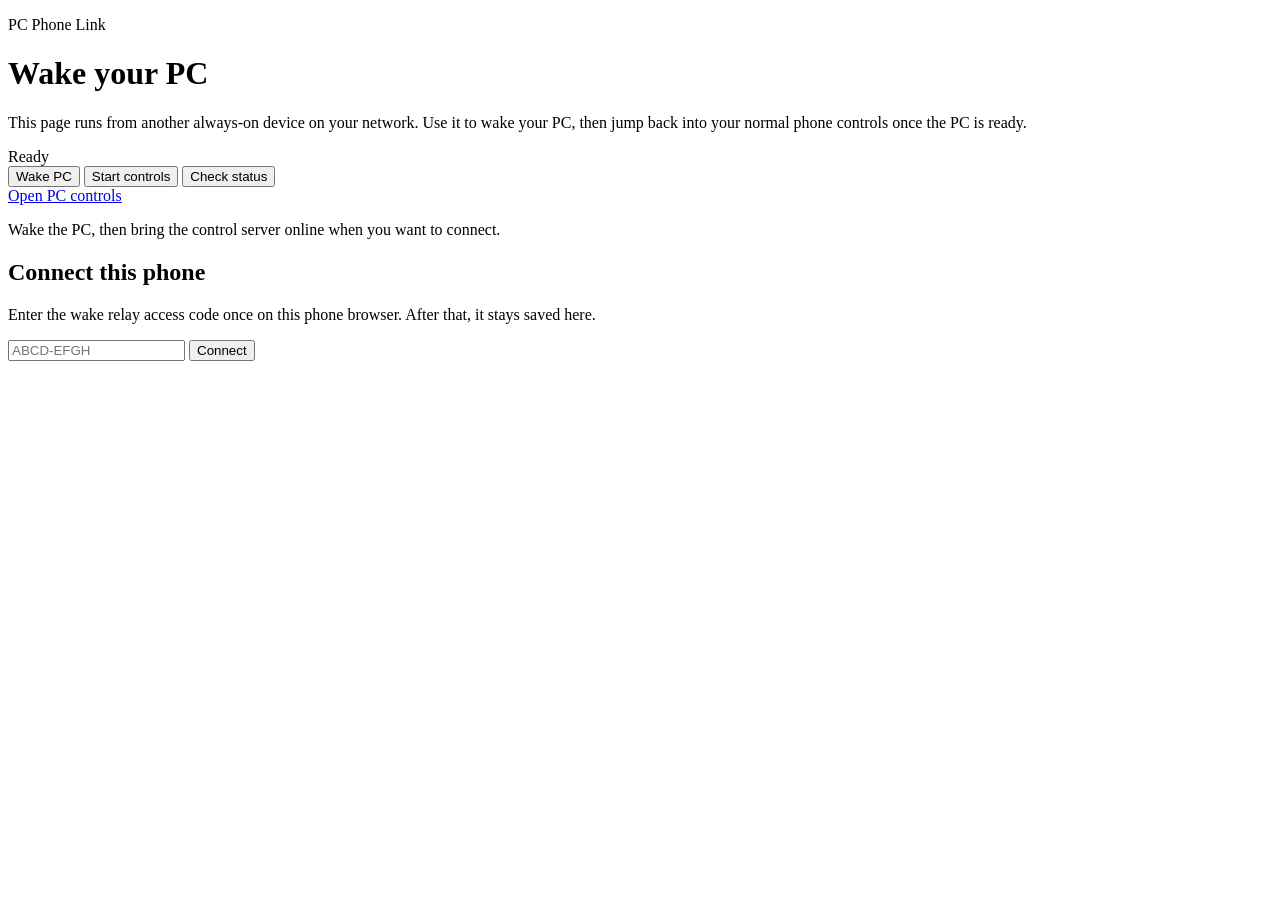
==== phone_link/wake_static/index.html @ e5c5bbfd "Add safe logging and screen-capture safeguards Co-authored-by: Copilot <223556219+Copilot@users.nore" ====
<!DOCTYPE html>
<html lang="en">
<head>
  <meta charset="utf-8">
  <meta name="viewport" content="width=device-width, initial-scale=1, viewport-fit=cover">
  <title>PC Phone Link Wake Relay</title>
  <link rel="stylesheet" href="/assets/styles.css">
</head>
<body>
  <div id="app">
    <main class="card">
      <p class="eyebrow">PC Phone Link</p>
      <h1>Wake your PC</h1>
      <p class="body-copy">
        This page runs from another always-on device on your network. Use it to wake your PC,
        then jump back into your normal phone controls once the PC is ready.
      </p>
      <div id="statusPill" class="status-pill">Ready</div>
      <div class="actions">
        <button id="wakeButton" type="button">Wake PC</button>
        <button id="startControls" type="button">Start controls</button>
        <button id="checkStatus" class="ghost-button" type="button">Check status</button>
      </div>
      <a id="openControls" class="primary-link hidden" href="#">Open PC controls</a>
      <p id="controlHint" class="subtle-copy">
        Wake the PC, then bring the control server online when you want to connect.
      </p>
    </main>

    <section id="authPanel" class="auth-panel">
      <form id="authForm" class="auth-card">
        <h2>Connect this phone</h2>
        <p>Enter the wake relay access code once on this phone browser. After that, it stays saved here.</p>
        <input id="authToken" type="text" placeholder="ABCD-EFGH" autocomplete="one-time-code">
        <button type="submit">Connect</button>
      </form>
    </section>

    <div id="toast" class="toast hidden"></div>
  </div>
  <script src="/assets/app.js" defer></script>
</body>
</html>
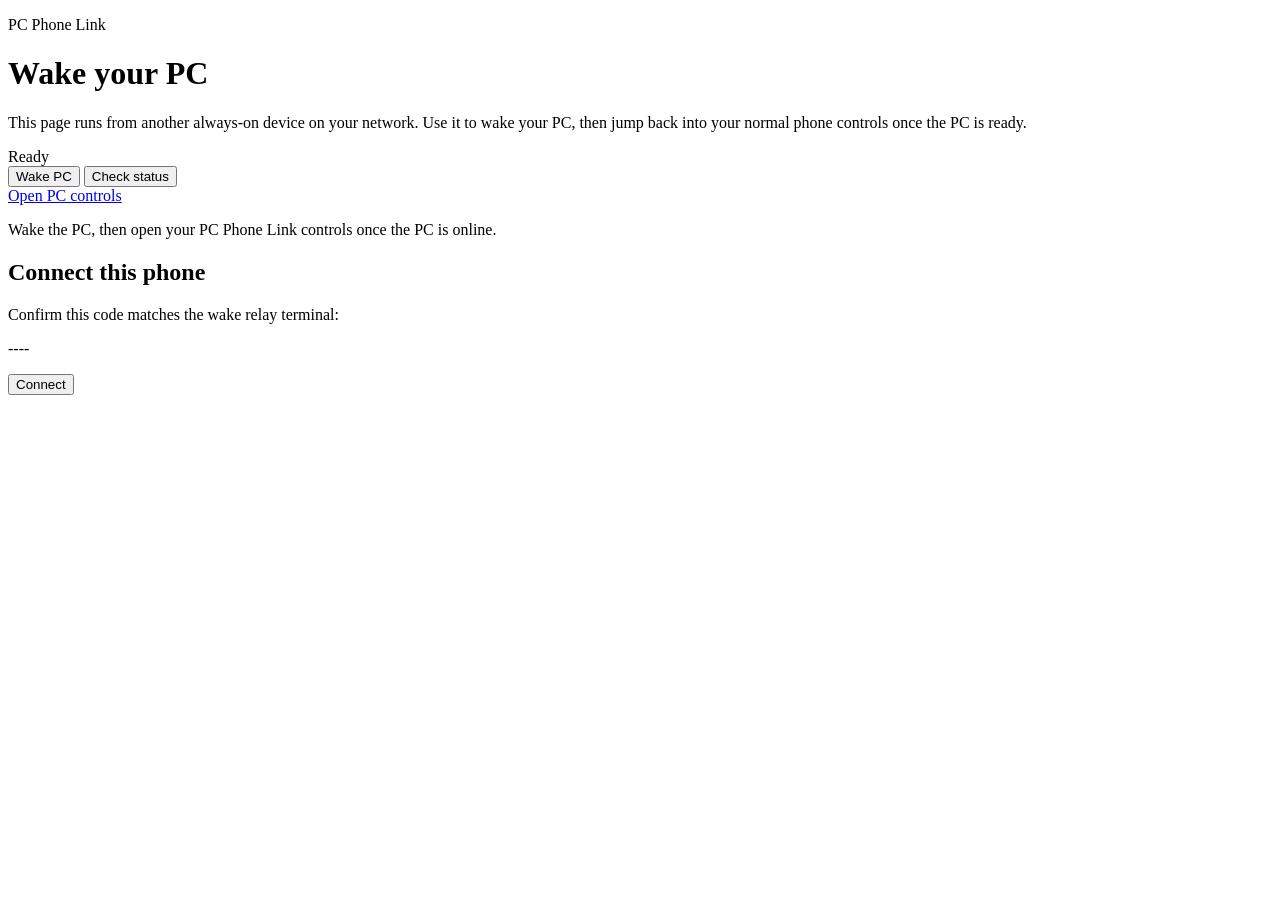
==== commit 96708516: "Add mobile PWA and native touch controls" ====
--- a/phone_link/wake_static/index.html
+++ b/phone_link/wake_static/index.html
@@ -18,22 +18,21 @@
       <div id="statusPill" class="status-pill">Ready</div>
       <div class="actions">
         <button id="wakeButton" type="button">Wake PC</button>
-        <button id="startControls" type="button">Start controls</button>
         <button id="checkStatus" class="ghost-button" type="button">Check status</button>
       </div>
       <a id="openControls" class="primary-link hidden" href="#">Open PC controls</a>
       <p id="controlHint" class="subtle-copy">
-        Wake the PC, then bring the control server online when you want to connect.
+        Wake the PC, then open your PC Phone Link controls once the PC is online.
       </p>
     </main>
 
     <section id="authPanel" class="auth-panel">
-      <form id="authForm" class="auth-card">
+      <div class="auth-card">
         <h2>Connect this phone</h2>
-        <p>Enter the wake relay access code once on this phone browser. After that, it stays saved here.</p>
-        <input id="authToken" type="text" placeholder="ABCD-EFGH" autocomplete="one-time-code">
-        <button type="submit">Connect</button>
-      </form>
+        <p id="connectStatus" class="auth-status">Confirm this code matches the wake relay terminal:</p>
+        <p id="connectCodeDisplay" class="connect-code">----</p>
+        <button id="connectButton" class="primary-button" type="button">Connect</button>
+      </div>
     </section>
 
     <div id="toast" class="toast hidden"></div>
